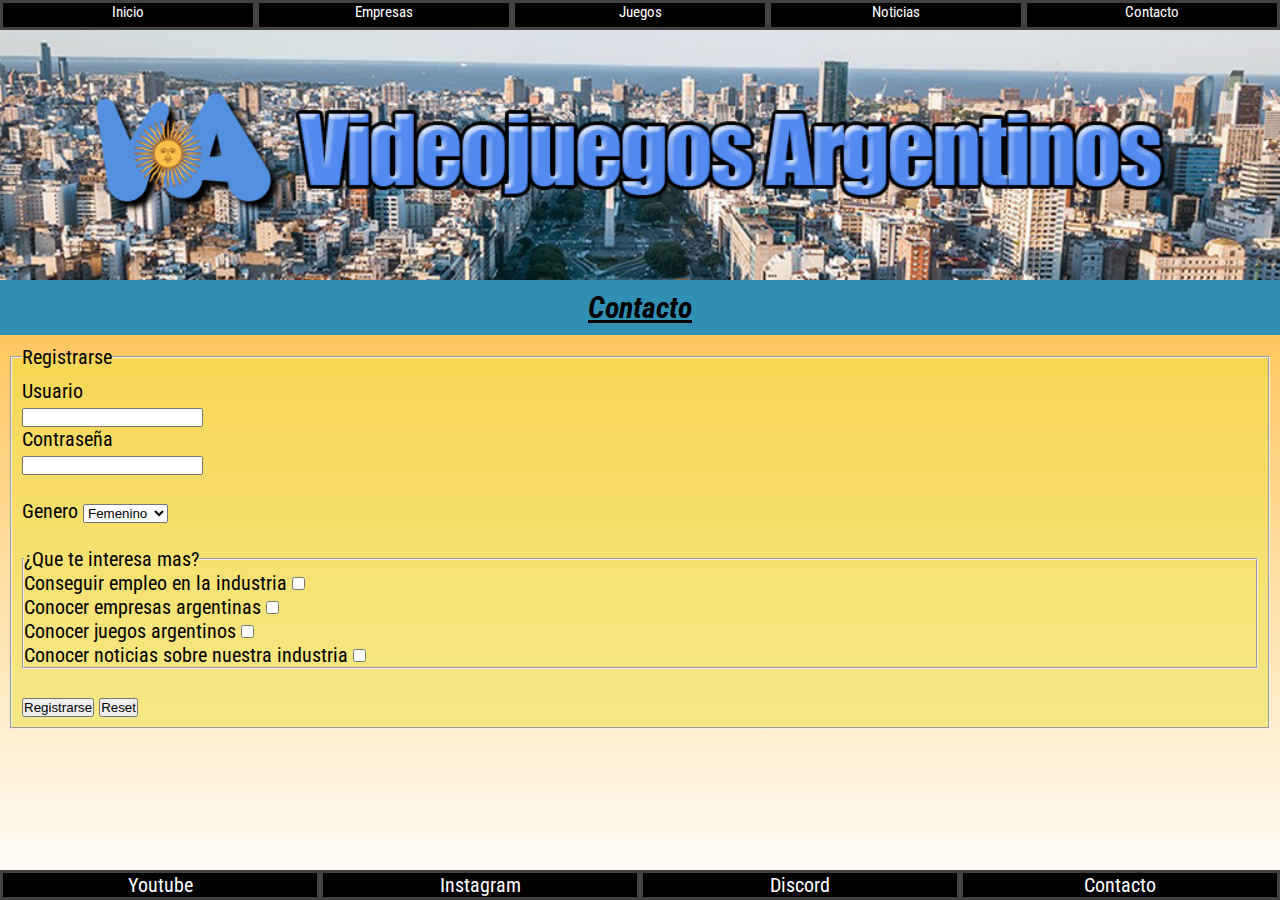
==== pages/contacto.html @ 164897a5 "Mi primer commit" ====
<!DOCTYPE html>
<html lang="en">
  <head>
    <meta charset="UTF-8" />
    <meta http-equiv="X-UA-Compatible" content="IE=edge" />
    <meta name="viewport" content="width=device-width, initial-scale=1.0" />
    <title>Videojuegos Argentinos</title>
    <link rel="stylesheet" href="../style/styles.css">
    <link rel="preconnect" href="https://fonts.googleapis.com">
    <link rel="preconnect" href="https://fonts.gstatic.com" crossorigin>
    <link href="https://fonts.googleapis.com/css2?family=Roboto+Condensed:wght@300&display=swap" rel="stylesheet"> 
  </head>

  <body class="body">
    <!-- Header de Navegacion -->
    <header>
      <nav class="header__nav">
        <div class="nav__boton"><a href="../index.html">Inicio</a></div>
        <div class="nav__boton"><a href="empresas.html">Empresas</a></div>
        <div class="nav__boton"><a href="juegos.html">Juegos</a></div>
        <div class="break"></div>
        <div class="nav__boton"><a href="noticias.html">Noticias</a></div>
        <div class="nav__boton"><a href="contacto.html">Contacto</a></div>
      </nav>
      <img src="../customBanner.png" alt="portada1" class="banner">
    </header>
    <!-- Main -->
    <main>
      <h2 class="main__h2"><em>Contacto</em></h2>
      <!-- Form -->
      <form class ="main__form"action="">
        <!-- Primer Fieldset -->
        <fieldset  class="main__form__fieldset"><legend>Registrarse</legend>
          <div>
            <label for="usuario">Usuario</label><br>
            <input type="text" id="usuario" name="usuario"><br>
            <label for="contra">Contraseña</label><br>
            <input type="password" id="contra" name="contra">
          </div>
          <div>
            <br><label for="genero">Genero</label>
            <select name="genero" id="genero">
              <option value="femenino">Femenino</option>
              <option value="masculino">Masculino</option>
              <option value="noBinario">No Binario</option>
            </select>
          </div>
          <!-- Segundo Fieldset -->
          <br><fieldset><legend>¿Que te interesa mas?</legend>
            <label for="empleo">Conseguir empleo en la industria</label>
            <input type="checkbox" id="empleo" name="empleo" value="si"><br>
            <label for="empresas">Conocer empresas argentinas</label>
            <input type="checkbox" id="empresas" name="empresas" value="si"><br>
            <label for="juegos">Conocer juegos argentinos</label>
            <input type="checkbox" id="juegos" name="juegos" value="si"><br>
            <label for="noticias">Conocer noticias sobre nuestra industria</label>
            <input type="checkbox" id="noticias" name="noticias" value="si"><br>
          </fieldset>
          <br><input type="submit" value="Registrarse">
          <input type="reset">
        </fieldset>
      </form>
    </main>
    <!-- Footer y Contacto -->
    <footer class="footer">
    <div class="footer__boton"><a href="https://Youtube.com">Youtube</a></div>
    <div class="footer__boton"><a href="https://Instagram.com">Instagram</a></div>
    <div class="footer__boton"><a href="https://Discord.com">Discord</a></div>
    <div class="footer__boton"><a href="contacto.html">Contacto</a></div>
    </footer>
  </body>
</html>
---- style/styles.css ----
/* Etiqueta raiz*/
* {
    margin: 0;
    padding: 0;
}

html {
    font-size: 62.5%;
    height: 100%;
}

.body {
    min-height: 100vh;
    margin-bottom: 100px;
    clear: both;
    background: linear-gradient(orange,white);
    background-repeat: no-repeat;
    font-size: 2rem;
    font-family: 'Roboto Condensed', sans-serif;
}

/*---*/

.header__nav {
    /* Estilos para el menu de navegacion */
    display:flex;
    flex-wrap: wrap;
    padding-bottom: 18px;
    justify-content: center;
    background-color: black;
    height: 3rem;
}

.break {
    flex-basis: 100%;
    height: 0;
}

.nav__boton {
    /* Estilo para mostrar los botones de navegacion en linea*/
    text-align: center;
    font-size: 15px;
    width: 20%;
    flex-grow: 1;
    border: solid rgb(66, 65, 65);
    background-color: rgb(0, 0, 0);
    transition: all 0.5s;
}

.nav__boton:hover{
    transform: scale(0.8,0.8);
    background-color: beige;
}

.nav__boton:hover a{
    color: black;
}

.juegos__boton {
    /* Estilo para mostrar los botones de navegacion en linea*/
    text-align: center;
    font-size: 15px;
    width: 100%;
    flex-grow: 1;
    border: solid rgb(66, 65, 65);
    background-color: rgb(0, 0, 0);
}

.juegos__boton:hover {
    /* Estilo para mostrar los botones de navegacion en linea*/
    background: linear-gradient(to right,deepskyblue,yellow);
    border: solid rgba(255, 0, 0, 0);
}

.juegos__boton:hover a{
    color:black
}

.banner {
    width: 100%;
    height: auto;
    display: block;
}

a {
    color: white;
    text-decoration: none;
}

.main__h2 {
    /* Subtitulo main */
    text-align: center;
    padding: 1rem;
    background-color: rgb(50, 143, 180);
    font-style: italic;
    font-weight: bold;
    font-size: 3rem;
    text-decoration: underline;
}

.main__grid {
    display: flex;
    flex-direction: column;
    height: 90vh;
}

.grid__section{
    display: flex;
    flex-direction: column;
    height: 150vh;
    grid-area: section;
    overflow: auto;
}

.containers{
    display: flex;
    flex-direction: column;
}

.tituloJuego{
    align-self: center;
}

.parrafoJuegoGrande{
    display: none;
    text-align: center;
}

.parrafoJuegoChico{
    font-size: 15px;
    margin: 5px;
    text-align: center;
}
.portadaJuego{
    height: 20vh;
    max-width: 100%;
    object-fit: cover;
    align-self: center;
    transition: all 0.5s;
}

.portadaJuego:hover{
    transform: skewX(2.5deg);
    transform: skewY(2.5deg);
}

.grid__aside{
    display: flex;
    flex-direction: column;
    overflow: auto;
    grid-area: aside;
}


/*---*/
.tbody__tr__td--imagenFondo {
    /* Estilo Imagen de fondo */
    background-image: url("../loguito.png");
    background-repeat: no-repeat;
    background-position: center;
    background-size: 10rem;

}

.main__h3 {
    /* Sub Subtitulo h3 */
    margin: 1rem;
}

.main__p {
    /* Estilo para parrafos */
    background-color: rgba(255, 255, 255, 0.616);
    line-height: 3rem;
    padding: 1rem;
    font-size: medium;
}

.footer {
    /* Estilos para el menu de navegacion */
    display:flex;
    position: fixed;
    left: 0%;
    bottom: 0%;
    width: 100%;
    justify-content: center;
    background-color: black;
    height: 3rem;
}

.footer__boton {
    /* Estilo para mostrar los botones de navegacion en linea*/
    width: 25%;
    text-align: center;
    border: solid rgb(66, 65, 65);
    background-color: rgb(0, 0, 0);
    transition: all 0.5s;
}

.footer__boton:hover{
    transform: scale(0.8,0.8);
    background-color: beige;
}

.footer__boton:hover a{
    color: black;
}

/*  Estilos para el Form de contacto*/
.main__form {
    margin: 1rem;
}

.main__form__fieldset {
    background-color: rgb(240, 228, 70, 0.521);
    padding: 1rem;
}

.main_noticias{
    display: flex;
    flex-direction: column;
}

.main_empresas{
    display: flex;
    justify-content: space-evenly;
    flex-wrap: wrap;
    
}

.empresas__containers{
    display: flex;
    flex-direction: column;
}
/***/
/*MEDIA QUERIES*/
@media (min-width:768px) {
    .break {
        flex-basis: 0%;
        height: 0;
    }
    

    .header__nav {
        /* Estilos para el menu de navegacion */
        flex-wrap: nowrap;
        padding-bottom: 0;
    }

    .main__grid {
        display: grid;
        grid-template-columns: 1fr 1fr 1fr;
        grid-template-rows: 1fr 1fr 1fr;
        gap: 5px;
        grid-template-areas: 
        "section section aside"
        "section section aside"
        "section section aside";
        margin-bottom: 3rem;
    }

    .grid__section{
        display: flex;
        height: 100%;
        grid-area: section;
        overflow: auto;
    }

    .grid__aside{
        display: flex;
        height: 100%;
        grid-area: aside;
        overflow: auto;
    }

    .tituloJuego{
        align-self: flex-start;
        margin-left: 10px;
        margin-top: 0;
    }

    .portadaJuego{
    height: 15vh;
    max-width: 100%;
    object-fit: cover;
    align-self: center;
}

    .parrafoJuegoChico{
        display: none;
    }

    .parrafoJuegoGrande{
        font-size: medium;
        display: inline;
        text-align: center;
    }

    .new{
        display: flex;
        flex-direction: column;
        height: 100%;
    }

}

@media (min-width:992px) {
    .containers{
        flex-direction: row;
        margin: 5px;
    }
    
    .portadaJuego{
        height: 20vh;
        max-width: 100%;
        object-fit: cover;
        align-self: center;
    }
    
    .grid__section{
        display: flex;
        height: 100%;
        grid-area: section;
        overflow: auto;
    }

    .containers{
        height: 100vh;
        overflow: visible;
    }
}
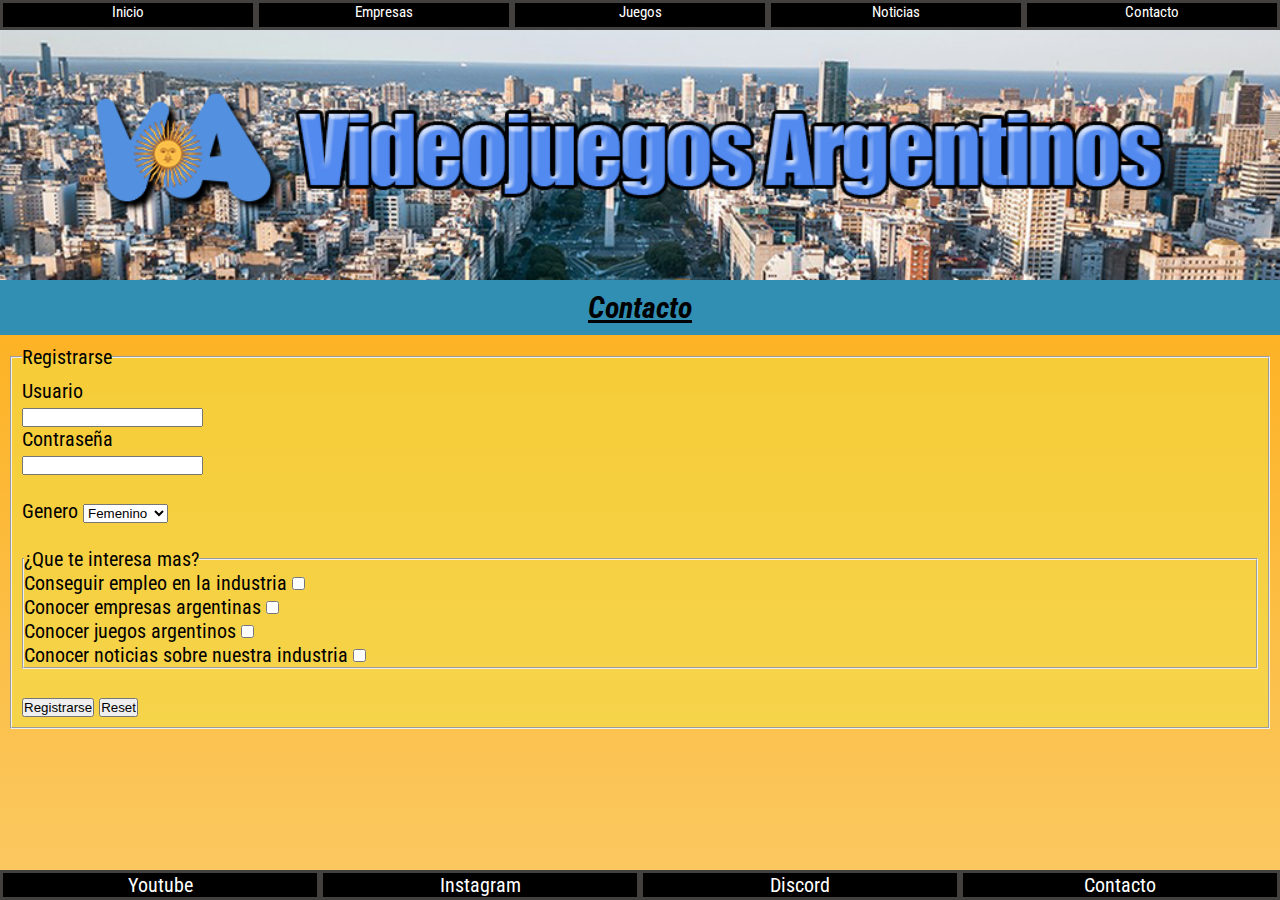
==== commit 464324e7: "Entrega Proyecto Final 4" ====
--- a/pages/contacto.html
+++ b/pages/contacto.html
@@ -4,10 +4,13 @@
     <meta charset="UTF-8" />
     <meta http-equiv="X-UA-Compatible" content="IE=edge" />
     <meta name="viewport" content="width=device-width, initial-scale=1.0" />
-    <title>Videojuegos Argentinos</title>
-    <link rel="stylesheet" href="../style/styles.css">
+    <meta name="description" content="Contactanos para exponer tu videojuego o empresa."/>
+    <meta name="keywords" content="CONTACTO, VIDEOJUEGOS, JUEGOS, ARGENTINA, ARGENTINOS, CONTACTAR"/>
+    <title>Contacto - Videojuegos Argentinos</title>
+    <link rel="stylesheet" href="../css/style.css">
     <link rel="preconnect" href="https://fonts.googleapis.com">
     <link rel="preconnect" href="https://fonts.gstatic.com" crossorigin>
+    <link rel="icon" type="image/vnd.microsoft.icon" href="../images/favicon.ico" sizes="16x16">
     <link href="https://fonts.googleapis.com/css2?family=Roboto+Condensed:wght@300&display=swap" rel="stylesheet"> 
   </head>
 
--- a/css/style.css
+++ b/css/style.css
@@ -0,0 +1,578 @@
+/* Etiqueta raiz*/
+* {
+  margin: 0;
+  padding: 0;
+}
+
+html {
+  font-size: 62.5%;
+}
+
+.body {
+  background: -webkit-gradient(linear, left top, left bottom, from(orange), to(beige));
+  background: linear-gradient(orange, beige);
+  background-size: auto 2000px;
+  background-repeat: no-repeat;
+  font-size: 2rem;
+  font-family: 'Roboto Condensed', sans-serif;
+  overflow-x: hidden;
+}
+
+div a {
+  color: white;
+  text-decoration: none;
+}
+
+@media (min-width: 769px) {
+  .body {
+    width: 100vw;
+    margin-bottom: 3rem;
+    clear: both;
+  }
+}
+
+.header__nav {
+  /* Estilos para el menu de navegacion */
+  display: -webkit-box;
+  display: -ms-flexbox;
+  display: flex;
+  -ms-flex-wrap: wrap;
+      flex-wrap: wrap;
+  -webkit-box-pack: center;
+      -ms-flex-pack: center;
+          justify-content: center;
+  background-color: black;
+  height: 57px;
+}
+
+.nav__boton, .juegos__boton {
+  /* Estilo para mostrar los botones de navegacion en linea*/
+  text-align: center;
+  font-size: 15px;
+  width: 20%;
+  -webkit-box-flex: 1;
+      -ms-flex-positive: 1;
+          flex-grow: 1;
+  border: solid #424140;
+  background-color: black;
+  -webkit-transition: all 0.5s;
+  transition: all 0.5s;
+}
+
+.nav__boton:hover, .juegos__boton:hover {
+  -webkit-transform: scale(0.8, 0.8);
+          transform: scale(0.8, 0.8);
+  background-color: beige;
+}
+
+.nav__boton:hover a, .juegos__boton:hover a {
+  color: black;
+}
+
+.juegos__boton {
+  width: 100%;
+}
+
+.juegos__boton:hover {
+  background: -webkit-gradient(linear, left top, right top, from(deepskyblue), to(yellow));
+  background: linear-gradient(to right, deepskyblue, yellow);
+}
+
+.juegos__boton:hover a {
+  color: black;
+}
+
+.break {
+  -ms-flex-preferred-size: 100%;
+      flex-basis: 100%;
+  height: 0;
+}
+
+@media (min-width: 768px) {
+  .break {
+    -ms-flex-preferred-size: 0%;
+        flex-basis: 0%;
+    height: 0;
+  }
+  .header__nav {
+    /* Estilos para el menu de navegacion */
+    -ms-flex-wrap: nowrap;
+        flex-wrap: nowrap;
+    padding-bottom: 0;
+    height: 3rem;
+  }
+}
+
+.banner {
+  width: 100%;
+  height: auto;
+  display: block;
+}
+
+.main__h2 {
+  /* Subtitulo main */
+  text-align: center;
+  padding: 1rem;
+  background-color: #328FB4;
+  font-style: italic;
+  font-weight: bold;
+  font-size: 3rem;
+  text-decoration: underline;
+}
+
+.main__divJuego, .main__grid {
+  display: -webkit-box;
+  display: -ms-flexbox;
+  display: flex;
+  -webkit-box-orient: vertical;
+  -webkit-box-direction: normal;
+      -ms-flex-direction: column;
+          flex-direction: column;
+}
+
+.main__grid {
+  height: 90vh;
+}
+
+.main__grid__section {
+  display: -webkit-box;
+  display: -ms-flexbox;
+  display: flex;
+  -webkit-box-orient: vertical;
+  -webkit-box-direction: normal;
+      -ms-flex-direction: column;
+          flex-direction: column;
+  grid-area: section;
+}
+
+.main__tituloJuego {
+  font-weight: bold;
+  -ms-flex-item-align: center;
+      -ms-grid-row-align: center;
+      align-self: center;
+}
+
+.main__portadaJuego {
+  max-width: 100%;
+  -o-object-fit: cover;
+     object-fit: cover;
+  -ms-flex-item-align: center;
+      -ms-grid-row-align: center;
+      align-self: center;
+  height: 20vh;
+  -webkit-transition: all 0.5s;
+  transition: all 0.5s;
+}
+
+.main__portadaJuego:hover {
+  -webkit-transform: skewX(2.5deg);
+          transform: skewX(2.5deg);
+  -webkit-transform: skewY(2.5deg);
+          transform: skewY(2.5deg);
+}
+
+.main__parrafoJuegoGrande {
+  display: none;
+  text-align: center;
+}
+
+.main__parrafoJuegoChico {
+  font-size: 15px;
+  margin: 5px;
+  text-align: center;
+}
+
+.main__grid__aside {
+  display: -webkit-box;
+  display: -ms-flexbox;
+  display: flex;
+  -webkit-box-orient: vertical;
+  -webkit-box-direction: normal;
+      -ms-flex-direction: column;
+          flex-direction: column;
+  grid-area: aside;
+  padding-bottom: 3rem;
+}
+
+.main__h3 {
+  /* Sub Subtitulo h3 */
+  font-weight: bold;
+  margin: 1rem;
+}
+
+.main__p {
+  /* Estilo para parrafos */
+  background-color: rgba(255, 255, 255, 0.616);
+  line-height: 3rem;
+  padding: 1rem;
+  font-size: medium;
+}
+
+.main__form {
+  margin: 1rem;
+}
+
+.main__form__fieldset {
+  background-color: rgba(240, 228, 70, 0.521);
+  padding: 1rem;
+}
+
+.lastDiv {
+  padding-bottom: 3rem;
+}
+
+@media (min-width: 768px) {
+  .main__grid {
+    display: -ms-grid;
+    display: grid;
+    -ms-grid-columns: 1fr 1fr 1fr;
+        grid-template-columns: 1fr 1fr 1fr;
+    -ms-grid-rows: 1fr 1fr 1fr;
+        grid-template-rows: 1fr 1fr 1fr;
+    gap: 5px;
+        grid-template-areas: "section section aside"+ "section section aside"+ "section section aside";
+    margin-bottom: 3rem;
+  }
+  .main__grid__section {
+    display: -webkit-box;
+    display: -ms-flexbox;
+    display: flex;
+    height: 100%;
+    -ms-grid-row: 1;
+    -ms-grid-row-span: 3;
+    -ms-grid-column: 1;
+    -ms-grid-column-span: 2;
+    grid-area: section;
+    overflow-y: auto;
+    overflow-x: hidden;
+  }
+  .main__grid__aside {
+    display: -webkit-box;
+    display: -ms-flexbox;
+    display: flex;
+    height: 100%;
+    -ms-grid-row: 1;
+    -ms-grid-row-span: 3;
+    -ms-grid-column: 3;
+    grid-area: aside;
+    overflow-y: auto;
+    overflow-x: hidden;
+  }
+  .main__tituloJuego {
+    -ms-flex-item-align: start;
+        align-self: flex-start;
+    margin-left: 10px;
+    margin-top: 0;
+  }
+  .main__portadaJuego {
+    max-width: 100%;
+    -o-object-fit: cover;
+       object-fit: cover;
+    -ms-flex-item-align: center;
+        -ms-grid-row-align: center;
+        align-self: center;
+    height: 15vh;
+  }
+  .main__parrafoJuegoChico {
+    display: none;
+  }
+  .main__parrafoJuegoGrande {
+    font-size: medium;
+    display: inline;
+    text-align: center;
+  }
+}
+
+@media (min-width: 992px) {
+  .main__divJuego, .main__grid {
+    -webkit-box-orient: horizontal;
+    -webkit-box-direction: normal;
+        -ms-flex-direction: row;
+            flex-direction: row;
+    margin: 5px;
+  }
+  .main__portadaJuego {
+    max-width: 100%;
+    -o-object-fit: cover;
+       object-fit: cover;
+    -ms-flex-item-align: center;
+        -ms-grid-row-align: center;
+        align-self: center;
+    height: 20vh;
+  }
+  .main__grid__section {
+    display: -webkit-box;
+    display: -ms-flexbox;
+    display: flex;
+    height: 100%;
+    grid-area: section;
+  }
+}
+
+.footer {
+  /* Estilos para el menu de navegacion */
+  display: -webkit-box;
+  display: -ms-flexbox;
+  display: flex;
+  position: fixed;
+  left: 0%;
+  bottom: 0%;
+  width: 100%;
+  -webkit-box-pack: center;
+      -ms-flex-pack: center;
+          justify-content: center;
+  background-color: black;
+  height: 3rem;
+}
+
+.footer__boton {
+  /* Estilo para mostrar los botones de navegacion en linea*/
+  width: 25%;
+  text-align: center;
+  border: solid #424140;
+  background-color: black;
+  -webkit-transition: all 0.5s;
+  transition: all 0.5s;
+}
+
+.footer__boton:hover {
+  -webkit-transform: scale(0.8, 0.8);
+          transform: scale(0.8, 0.8);
+  background-color: beige;
+}
+
+.footer__boton:hover a {
+  color: black;
+}
+
+.main__portadaEmpresa--purpleTree {
+  height: 150px;
+  width: 150px;
+  max-width: 100%;
+  -o-object-fit: cover;
+     object-fit: cover;
+  -ms-flex-item-align: center;
+      -ms-grid-row-align: center;
+      align-self: center;
+  background-image: url("../images/purpletreelogo.png");
+  background-position: center;
+  background-size: contain;
+  background-repeat: no-repeat;
+}
+
+@media (max-width: 768px) {
+  .main__portadaEmpresa--purpleTree {
+    height: 200px;
+    width: 200px;
+    max-width: 100%;
+    -o-object-fit: cover;
+       object-fit: cover;
+    -ms-flex-item-align: center;
+        -ms-grid-row-align: center;
+        align-self: center;
+    background-image: url("../images/purpletreelogo.png");
+    background-position: center;
+    background-size: contain;
+    background-repeat: no-repeat;
+  }
+}
+
+.main__portadaEmpresa--crimson {
+  height: 150px;
+  width: 150px;
+  max-width: 100%;
+  -o-object-fit: cover;
+     object-fit: cover;
+  -ms-flex-item-align: center;
+      -ms-grid-row-align: center;
+      align-self: center;
+  background-image: url("../images/crimsonghostgameslogo.jpg");
+  background-position: center;
+  background-size: contain;
+  background-repeat: no-repeat;
+}
+
+@media (max-width: 768px) {
+  .main__portadaEmpresa--crimson {
+    height: 200px;
+    width: 200px;
+    max-width: 100%;
+    -o-object-fit: cover;
+       object-fit: cover;
+    -ms-flex-item-align: center;
+        -ms-grid-row-align: center;
+        align-self: center;
+    background-image: url("../images/crimsonghostgameslogo.jpg");
+    background-position: center;
+    background-size: contain;
+    background-repeat: no-repeat;
+  }
+}
+
+.main__portadaEmpresa--gameever {
+  height: 150px;
+  width: 150px;
+  max-width: 100%;
+  -o-object-fit: cover;
+     object-fit: cover;
+  -ms-flex-item-align: center;
+      -ms-grid-row-align: center;
+      align-self: center;
+  background-image: url("../images/gameeverlogo.jpg");
+  background-position: center;
+  background-size: contain;
+  background-repeat: no-repeat;
+}
+
+@media (max-width: 768px) {
+  .main__portadaEmpresa--gameever {
+    height: 200px;
+    width: 200px;
+    max-width: 100%;
+    -o-object-fit: cover;
+       object-fit: cover;
+    -ms-flex-item-align: center;
+        -ms-grid-row-align: center;
+        align-self: center;
+    background-image: url("../images/gameeverlogo.jpg");
+    background-position: center;
+    background-size: contain;
+    background-repeat: no-repeat;
+  }
+}
+
+.main__portadaEmpresa--hiddenpeople {
+  height: 150px;
+  width: 150px;
+  max-width: 100%;
+  -o-object-fit: cover;
+     object-fit: cover;
+  -ms-flex-item-align: center;
+      -ms-grid-row-align: center;
+      align-self: center;
+  background-image: url("../images/hiddenpeopleclublogo.jpg");
+  background-position: center;
+  background-size: contain;
+  background-repeat: no-repeat;
+}
+
+@media (max-width: 768px) {
+  .main__portadaEmpresa--hiddenpeople {
+    height: 200px;
+    width: 200px;
+    max-width: 100%;
+    -o-object-fit: cover;
+       object-fit: cover;
+    -ms-flex-item-align: center;
+        -ms-grid-row-align: center;
+        align-self: center;
+    background-image: url("../images/hiddenpeopleclublogo.jpg");
+    background-position: center;
+    background-size: contain;
+    background-repeat: no-repeat;
+  }
+}
+
+.main__portadaEmpresa--menicgames {
+  height: 150px;
+  width: 150px;
+  max-width: 100%;
+  -o-object-fit: cover;
+     object-fit: cover;
+  -ms-flex-item-align: center;
+      -ms-grid-row-align: center;
+      align-self: center;
+  background-image: url("../images/menicgameslogo.jpg");
+  background-position: center;
+  background-size: contain;
+  background-repeat: no-repeat;
+}
+
+@media (max-width: 768px) {
+  .main__portadaEmpresa--menicgames {
+    height: 200px;
+    width: 200px;
+    max-width: 100%;
+    -o-object-fit: cover;
+       object-fit: cover;
+    -ms-flex-item-align: center;
+        -ms-grid-row-align: center;
+        align-self: center;
+    background-image: url("../images/menicgameslogo.jpg");
+    background-position: center;
+    background-size: contain;
+    background-repeat: no-repeat;
+  }
+}
+
+.main__portadaEmpresa--robistudios {
+  height: 150px;
+  width: 150px;
+  max-width: 100%;
+  -o-object-fit: cover;
+     object-fit: cover;
+  -ms-flex-item-align: center;
+      -ms-grid-row-align: center;
+      align-self: center;
+  background-image: url("../images/robistudioslogo.png");
+  background-position: center;
+  background-size: contain;
+  background-repeat: no-repeat;
+}
+
+@media (max-width: 768px) {
+  .main__portadaEmpresa--robistudios {
+    height: 200px;
+    width: 200px;
+    max-width: 100%;
+    -o-object-fit: cover;
+       object-fit: cover;
+    -ms-flex-item-align: center;
+        -ms-grid-row-align: center;
+        align-self: center;
+    background-image: url("../images/robistudioslogo.png");
+    background-position: center;
+    background-size: contain;
+    background-repeat: no-repeat;
+  }
+}
+
+.empresas__containers {
+  display: -webkit-box;
+  display: -ms-flexbox;
+  display: flex;
+  -webkit-box-orient: vertical;
+  -webkit-box-direction: normal;
+      -ms-flex-direction: column;
+          flex-direction: column;
+  -webkit-box-align: center;
+      -ms-flex-align: center;
+          align-items: center;
+}
+
+.empresas__containers__responsive {
+  display: none;
+}
+
+@media (min-width: 768px) {
+  .empresas__containers {
+    display: none;
+  }
+  .empresas__containers__responsive {
+    display: -webkit-box;
+    display: -ms-flexbox;
+    display: flex;
+    -webkit-box-orient: horizontal;
+    -webkit-box-direction: normal;
+        -ms-flex-direction: row;
+            flex-direction: row;
+    max-width: 100%;
+    -webkit-box-align: center;
+        -ms-flex-align: center;
+            align-items: center;
+    -ms-flex-pack: distribute;
+        justify-content: space-around;
+  }
+}
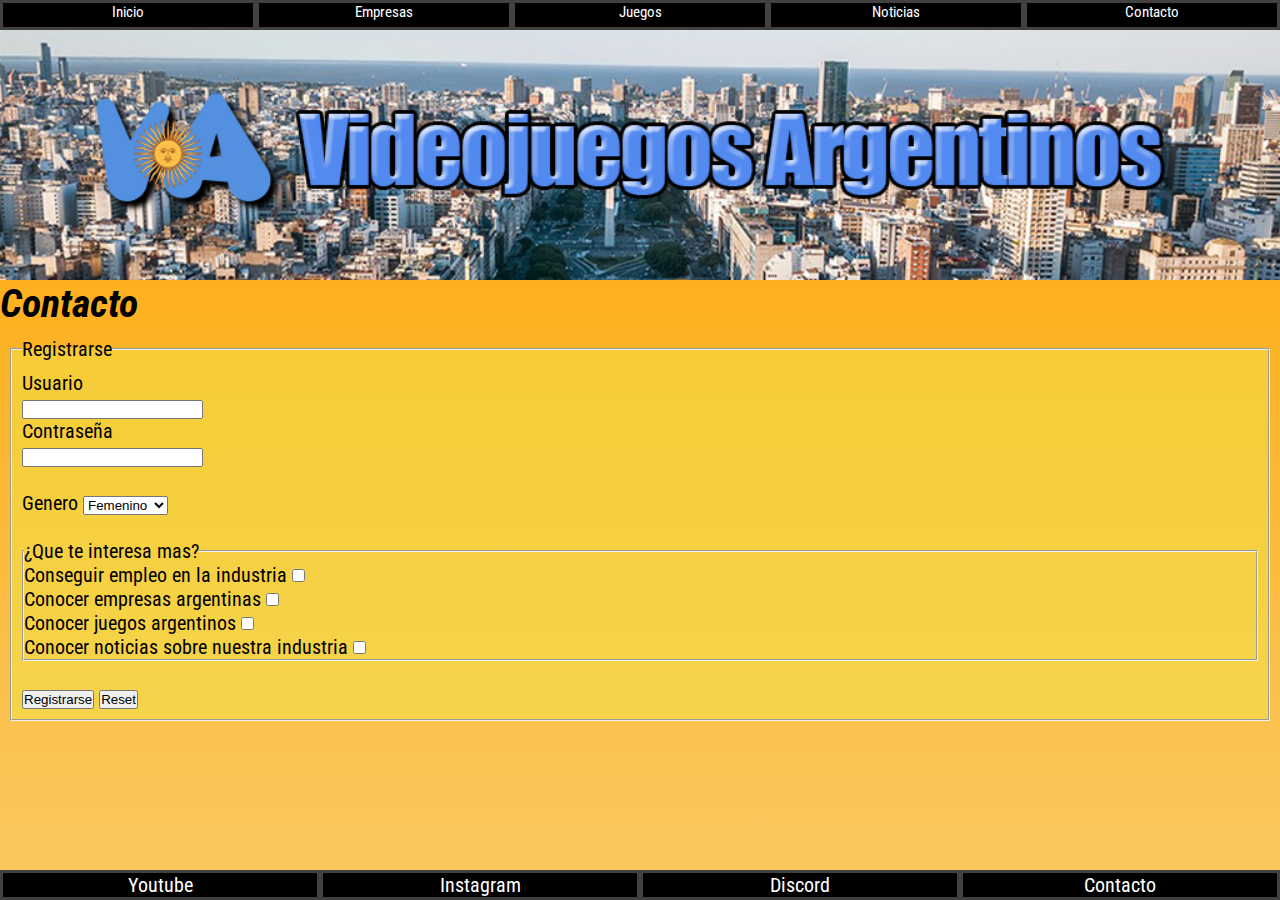
==== commit 4c1fd814: "Edito los h1" ====
--- a/pages/contacto.html
+++ b/pages/contacto.html
@@ -29,7 +29,7 @@
     </header>
     <!-- Main -->
     <main>
-      <h2 class="main__h2"><em>Contacto</em></h2>
+      <h1 class="main__h1"><em>Contacto</em></h1>
       <!-- Form -->
       <form class ="main__form"action="">
         <!-- Primer Fieldset -->
